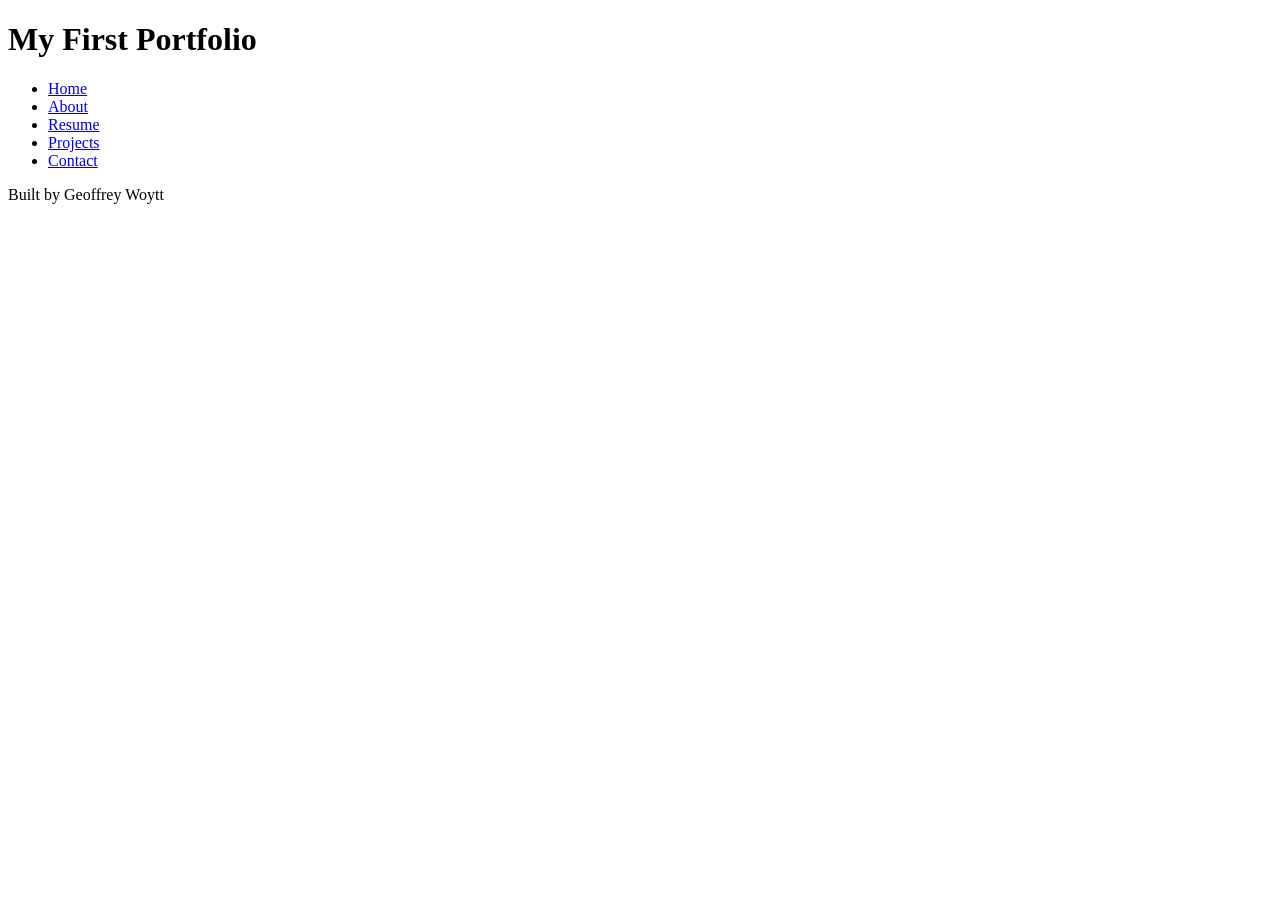
==== index.html @ 53c79718 "HTML basics All the content necessary for the code-along" ====
<!DOCTYPE html>
<html lang="en">
<head>
    <meta charset="UTF-8">
    <meta name="viewport" content="width=device-width, initial-scale=1.0">
    <title>My First Portfolio</title>
</head>
<body>
    <header>
        <h1>My First Portfolio</h1>
    </header>
    <nav>
        <ul>
            <li><a href="./index.html">Home</a></li>
            <li><a href="./about.html">About</a></li>
            <li><a href="./resume.html">Resume</a></li>
            <li><a href="./projects.html">Projects</a></li>
            <li><a href="./contact.html">Contact</a></li>
        </ul>
    </nav>
    <main>

    </main>
    <footer>
        <p>Built by Geoffrey Woytt</p>
    </footer>
</body>
</html>
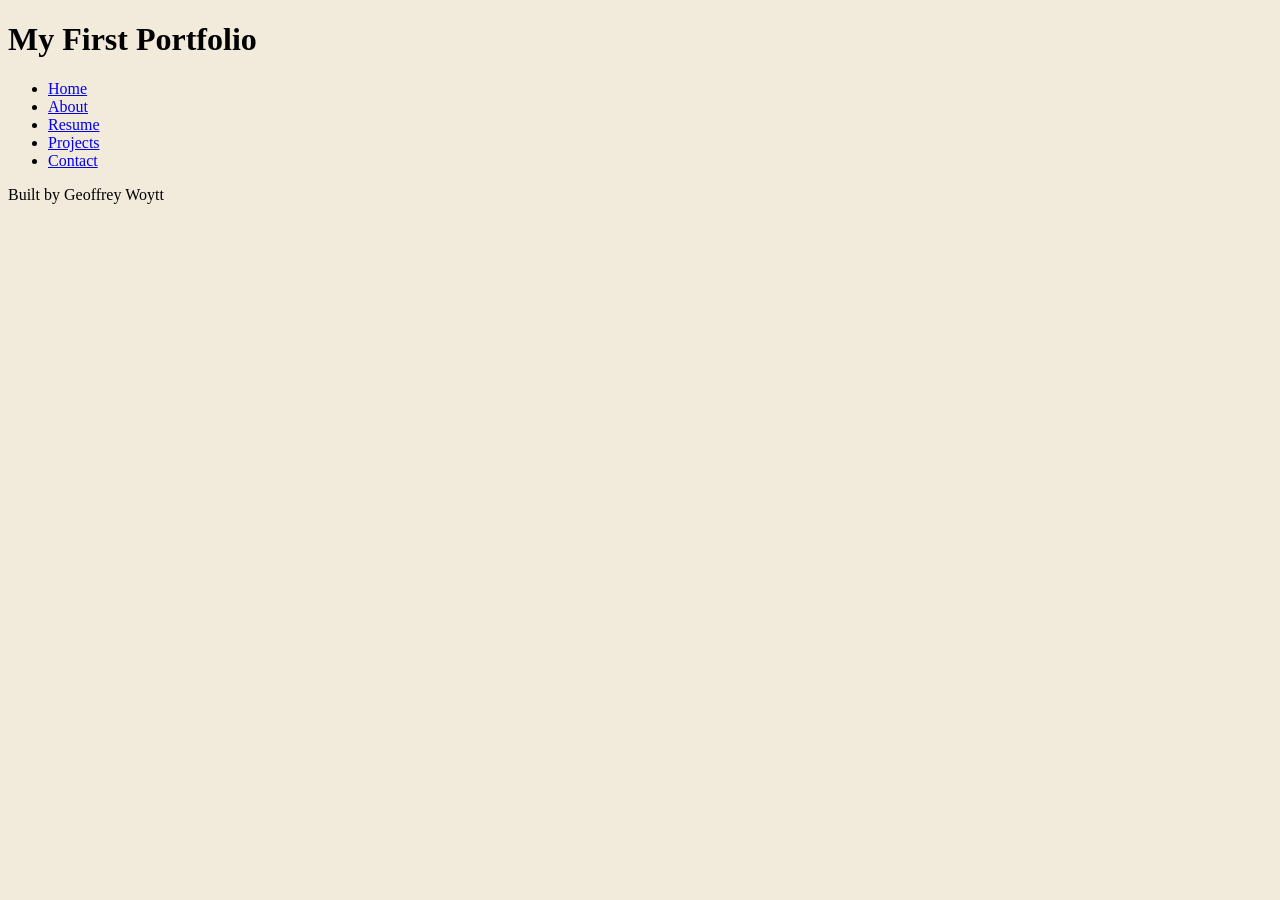
==== commit 803effd6: "Added basic CSS styling" ====
--- a/index.html
+++ b/index.html
@@ -3,6 +3,7 @@
 <head>
     <meta charset="UTF-8">
     <meta name="viewport" content="width=device-width, initial-scale=1.0">
+    <link rel="stylesheet" href="./styles.css">
     <title>My First Portfolio</title>
 </head>
 <body>
--- a/styles.css
+++ b/styles.css
@@ -0,0 +1,44 @@
+/* CSS by Geoffrey Woytt */
+
+/* Color Palette
+
+Theme extracted from
+Clarimol — AI-Driven Drug Discovery Platform
+
+By: Fulcrum Rocks Studio
+https://www.behance.net/fulcrumrocks1
+
+https://color.adobe.com/trends/Ui/ux
+
+baby blue: #22B7F2
+lime green: #ADD94E
+yellow: #F2E307
+gold: #F2CB05
+light gray: #F2EBDC
+*/
+
+/* Color Theme Swatches in Hex */
+.Clarimol-—-AI-Driven-Drug-Discovery-Platform-1-hex { color: #22B7F2; }
+.Clarimol-—-AI-Driven-Drug-Discovery-Platform-2-hex { color: #ADD94E; }
+.Clarimol-—-AI-Driven-Drug-Discovery-Platform-3-hex { color: #F2E307; }
+.Clarimol-—-AI-Driven-Drug-Discovery-Platform-4-hex { color: #F2CB05; }
+.Clarimol-—-AI-Driven-Drug-Discovery-Platform-5-hex { color: #F2EBDC; }
+
+/* Color Theme Swatches in RGBA */
+.Clarimol-—-AI-Driven-Drug-Discovery-Platform-1-rgba { color: rgba(33, 183, 242, 1); }
+.Clarimol-—-AI-Driven-Drug-Discovery-Platform-2-rgba { color: rgba(172, 216, 78, 1); }
+.Clarimol-—-AI-Driven-Drug-Discovery-Platform-3-rgba { color: rgba(242, 226, 7, 1); }
+.Clarimol-—-AI-Driven-Drug-Discovery-Platform-4-rgba { color: rgba(242, 202, 4, 1); }
+.Clarimol-—-AI-Driven-Drug-Discovery-Platform-5-rgba { color: rgba(242, 234, 220, 1); }
+
+/* Color Theme Swatches in HSLA */
+.Clarimol-—-AI-Driven-Drug-Discovery-Platform-1-hsla { color: hsla(196, 89, 54, 1); }
+.Clarimol-—-AI-Driven-Drug-Discovery-Platform-2-hsla { color: hsla(78, 64, 57, 1); }
+.Clarimol-—-AI-Driven-Drug-Discovery-Platform-3-hsla { color: hsla(56, 94, 48, 1); }
+.Clarimol-—-AI-Driven-Drug-Discovery-Platform-4-hsla { color: hsla(50, 96, 48, 1); }
+.Clarimol-—-AI-Driven-Drug-Discovery-Platform-5-hsla { color: hsla(39, 46, 90, 1); }
+
+/* GLOBAL (base) MOBILE FIRST */
+body {
+    background-color: #F2EBDC;
+}
